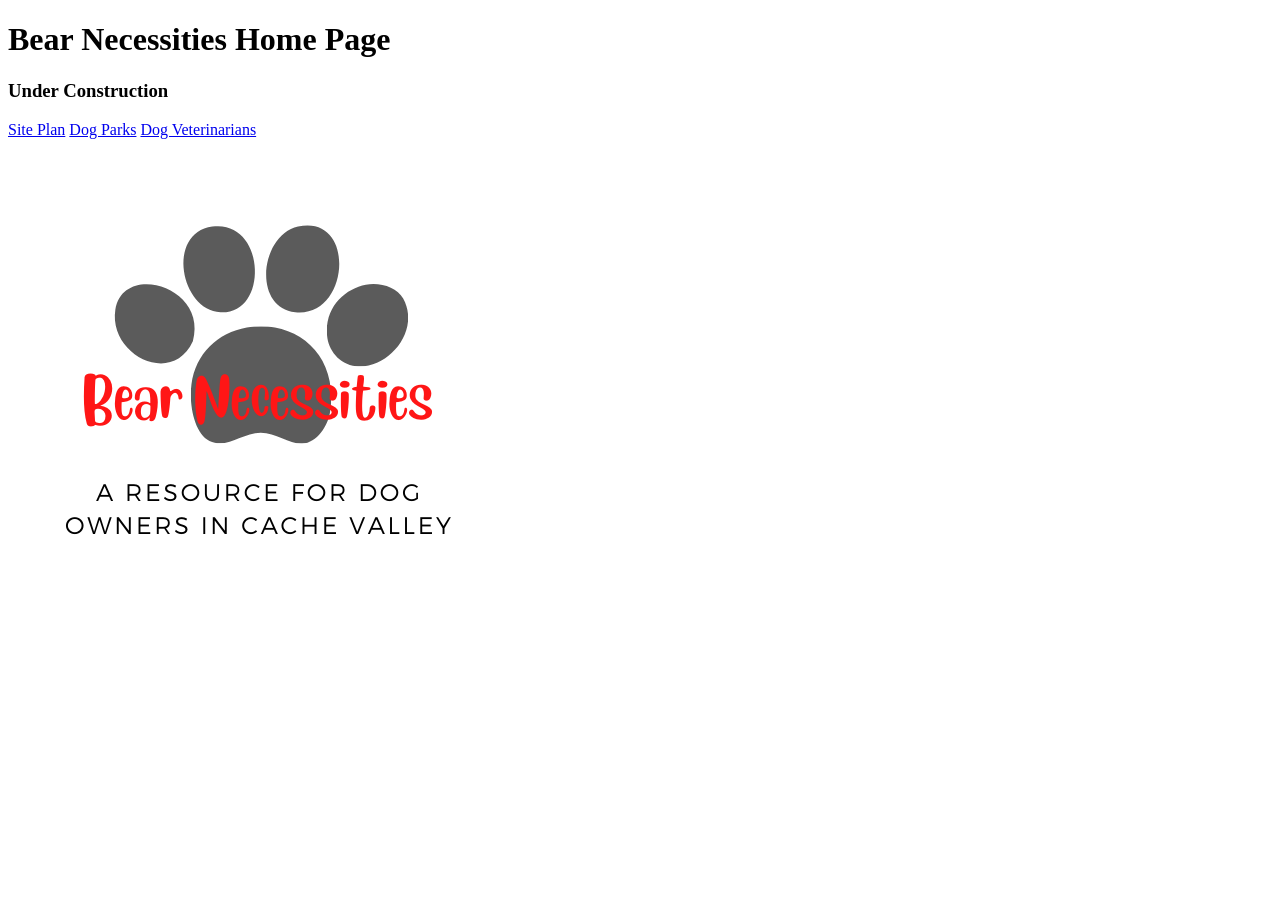
==== bear-necessities/index.html @ 2be4accf "Requested changes to personal site plan" ====
<!DOCTYPE html>
<html lang="en">
<head>
    <meta charset="UTF-8">
    <meta http-equiv="X-UA-Compatible" content="IE=edge">
    <meta name="viewport" content="width=device-width, initial-scale=1.0">
    <title>Bear Necessities Home</title>
</head>
<body>
    <h1>Bear Necessities Home Page</h1>
    <h3>Under Construction</h3>
    <nav>
        <a href="site-plan.html">Site Plan</a>
        <a href="dog-parks.html">Dog Parks</a>
        <a href="dog-vets.html">Dog Veterinarians</a>
      </nav>
    <img src="images/bear-necessities.png" alt="Bear Necessities Logo"></a>
</body>
</html>
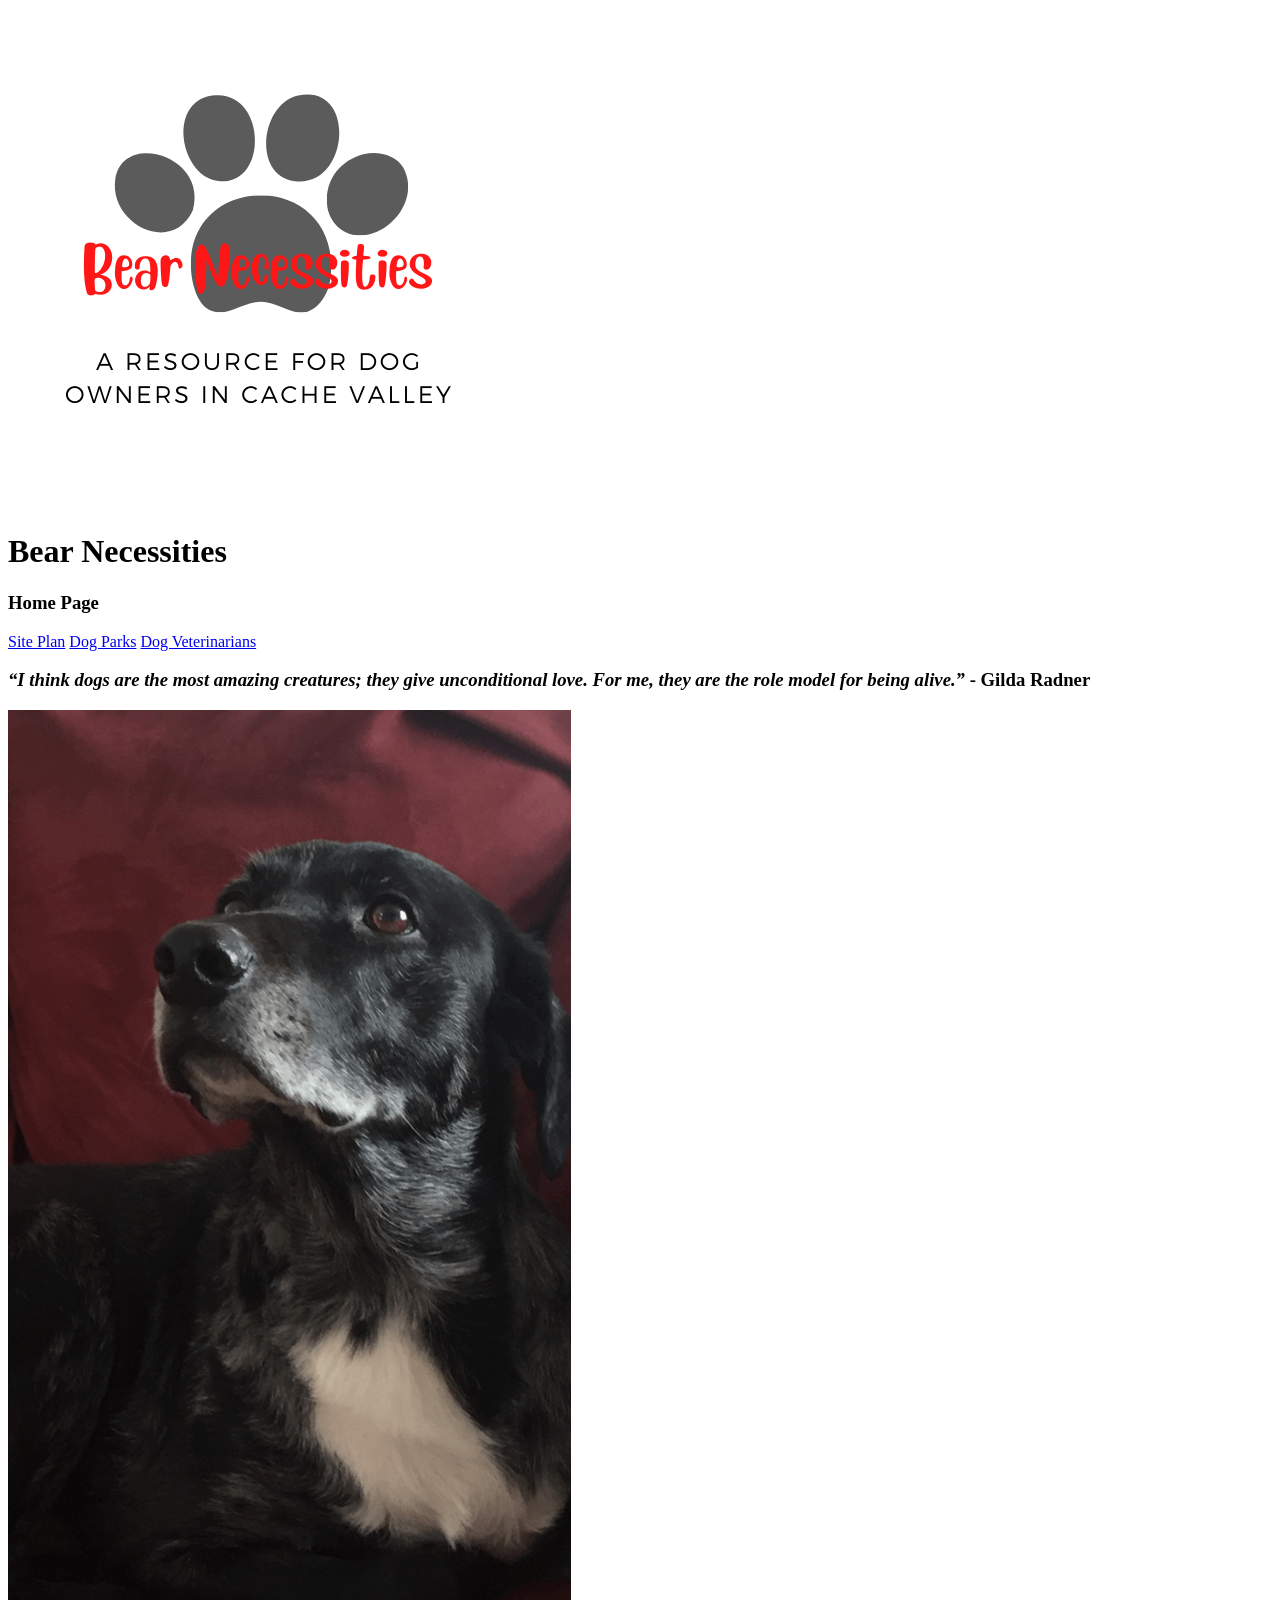
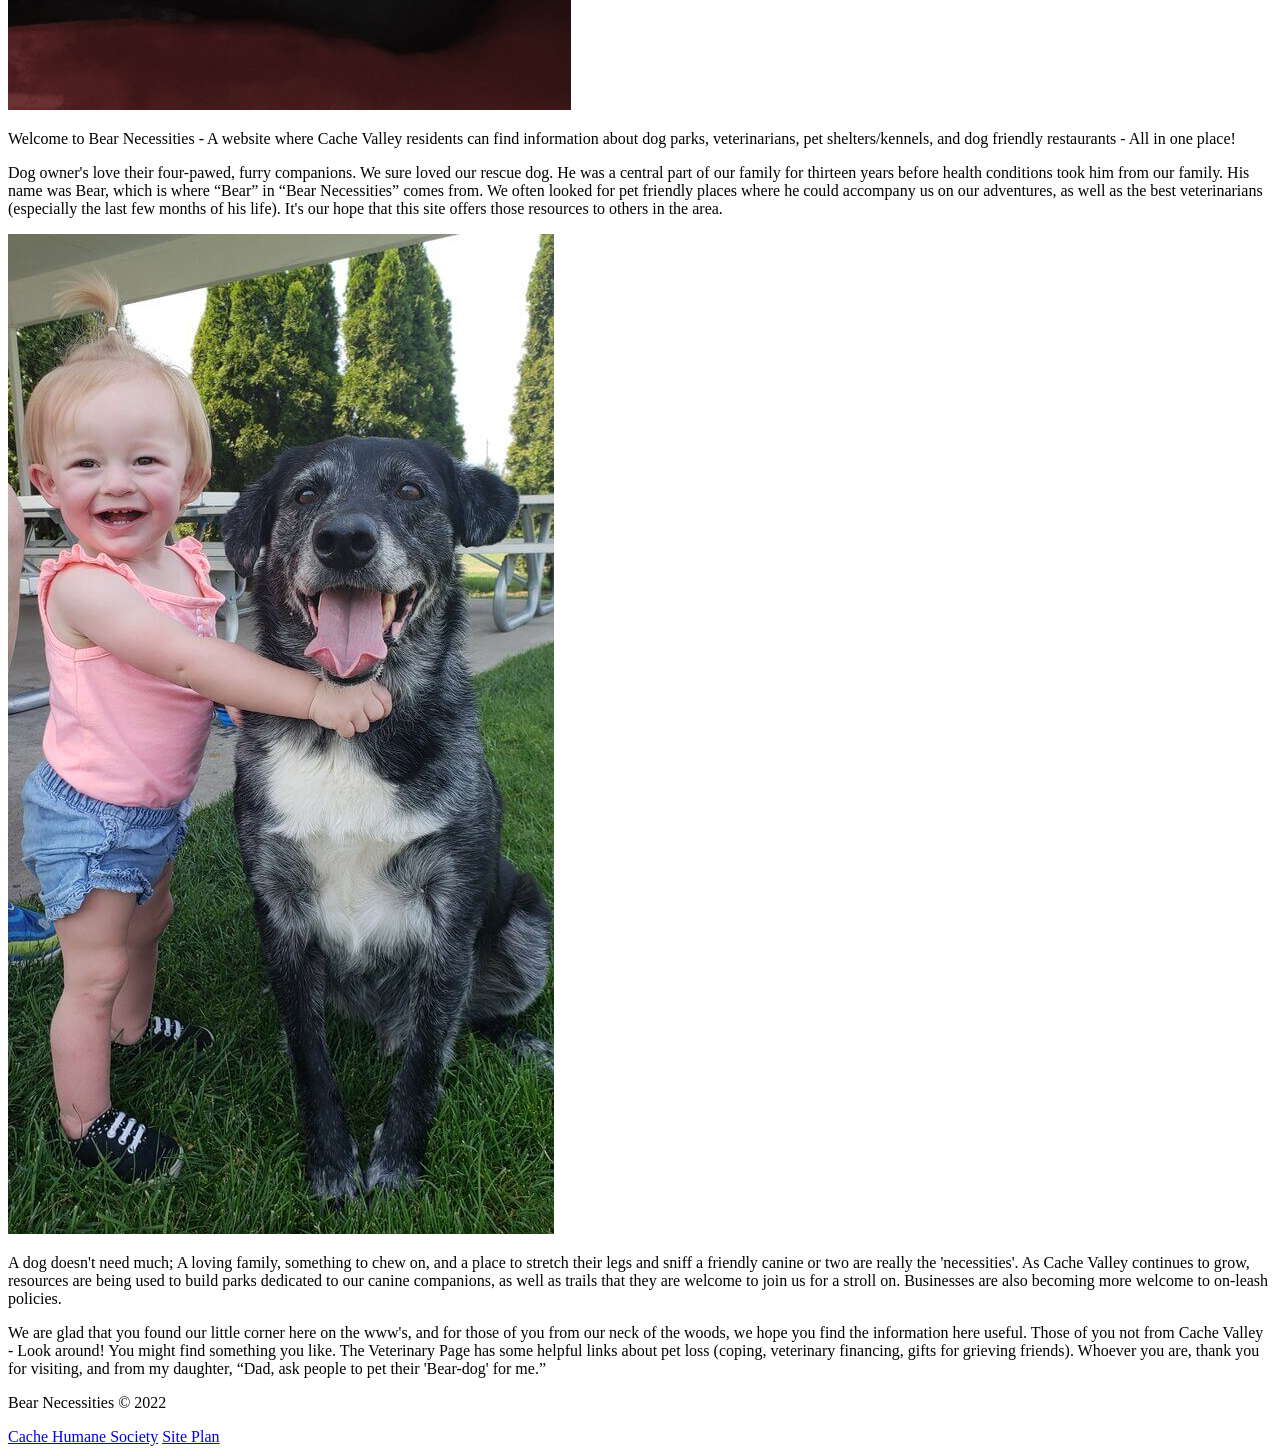
==== commit b254f561: "HTML file updates" ====
--- a/bear-necessities/index.html
+++ b/bear-necessities/index.html
@@ -4,16 +4,56 @@
     <meta charset="UTF-8">
     <meta http-equiv="X-UA-Compatible" content="IE=edge">
     <meta name="viewport" content="width=device-width, initial-scale=1.0">
+    <link rel="stylesheet" href="styles/style.css">
     <title>Bear Necessities Home</title>
 </head>
+
 <body>
-    <h1>Bear Necessities Home Page</h1>
-    <h3>Under Construction</h3>
-    <nav>
+    <main>
+        <div id="main-content">
+            <header>
+                <a id="logo-link" href="index.html">
+                    <img src="images/bear-necessities.png" alt="Bear Necessities Logo"></a>
+                </a>
+                <h1>Bear Necessities</h1>
+                <h3>Home Page</h3>
+                <nav>
+                    <a href="site-plan.html">Site Plan</a>
+                    <a href="dog-parks.html">Dog Parks</a>
+                    <a href="dog-vets.html">Dog Veterinarians</a>
+                </nav>
+            </header>
+
+            <div class="home-grid">
+                <h3 id="home-quote">
+                    <i>“I think dogs are the most amazing creatures; they give unconditional love. For me, they are the role model for being alive.”</i> - Gilda Radner
+                </h3>
+                <section class="home-top-section">
+                    <img class="bear1" src="images/bear1.png" alt="Main Bear Image">
+                    <p>
+                        Welcome to Bear Necessities - A website where Cache Valley residents can find information about dog parks, veterinarians, pet shelters/kennels, and dog friendly restaurants - All in one place!
+                    </p>
+                    <p>
+                        Dog owner's love their four-pawed, furry companions. We sure loved our rescue dog. He was a central part of our family for thirteen years before health conditions took him from our family. His name was Bear, which is where “Bear” in “Bear Necessities” comes from. We often looked for pet friendly places where he could accompany us on our adventures, as well as the best veterinarians (especially the last few months of his life). It's our hope that this site offers those resources to others in the area.
+                    </p>
+                </section>
+                <section class="home-bottom-section">
+                    <img class="bear2" src="images/bear2.jpg" alt="Dora and Bear">
+                    <p>
+                        A dog doesn't need much; A loving family, something to chew on, and a place to stretch their legs and sniff a friendly canine or two are really the 'necessities'. As Cache Valley continues to grow, resources are being used to build parks dedicated to our canine companions, as well as trails that they are welcome to join us for a stroll on. Businesses are also becoming more welcome to on-leash policies.
+                    </p>
+                    <p>
+                        We are glad that you found our little corner here on the www's, and for those of you from our neck of the woods, we hope you find the information here useful. Those of you not from Cache Valley - Look around! You might find something you like. The Veterinary Page has some helpful links about pet loss (coping, veterinary financing, gifts for grieving friends). Whoever you are, thank you for visiting, and from my daughter, “Dad, ask people to pet their 'Bear-dog' for me.”
+                    </p>
+                </section>
+            </div>
+        </div>
+    </main>
+
+    <footer>
+        <p id="footer-info">Bear Necessities &copy; 2022</p>
+        <a href="https://www.cachehumane.org/">Cache Humane Society</a>
         <a href="site-plan.html">Site Plan</a>
-        <a href="dog-parks.html">Dog Parks</a>
-        <a href="dog-vets.html">Dog Veterinarians</a>
-      </nav>
-    <img src="images/bear-necessities.png" alt="Bear Necessities Logo"></a>
+    </footer>
 </body>
 </html>
--- a/bear-necessities/styles/style.css
+++ b/bear-necessities/styles/style.css
@@ -0,0 +1,25 @@
+@import url('https://fonts.googleapis.com/css2?family=Gluten:wght@300&family=Montserrat:wght@300&display=swap');
+
+:root {
+  /* Color Pallette. */
+  --primary-color: #495867;
+  --secondary-color: #BDD5EA;
+  --accent1-color: #FE5F55;
+  --accent2-color: #F7F7FF;
+
+  /* Specific Colors for Tages/Elements. */
+  --headline-color-on-white: #495867;  /* headlines on a white background */ 
+  --headline-color-on-color: #BDD5EA; /* headlines on a colored background */ 
+  --paragraph-color-on-white: #495867; /* paragraph text on a white background */ 
+  --paragraph-color-on-color: #BDD5EA; /* paragraph text on a colored background */ 
+  --paragraph-background-color: #495867;
+  --nav-link-color: #BDD5EA;
+  --nav-background-color: #FE5F55;
+  --nav-hover-link-color: #F7F7FF;
+  --nav-hover-background-color: #396E94;
+
+    /* Fonts for pages. */
+    --heading-font: 'Gluten', cursive, Helvetica, sans-serif;
+    --paragraph-font: 'Montserrat', Helvetica, sans-serif;
+}
+
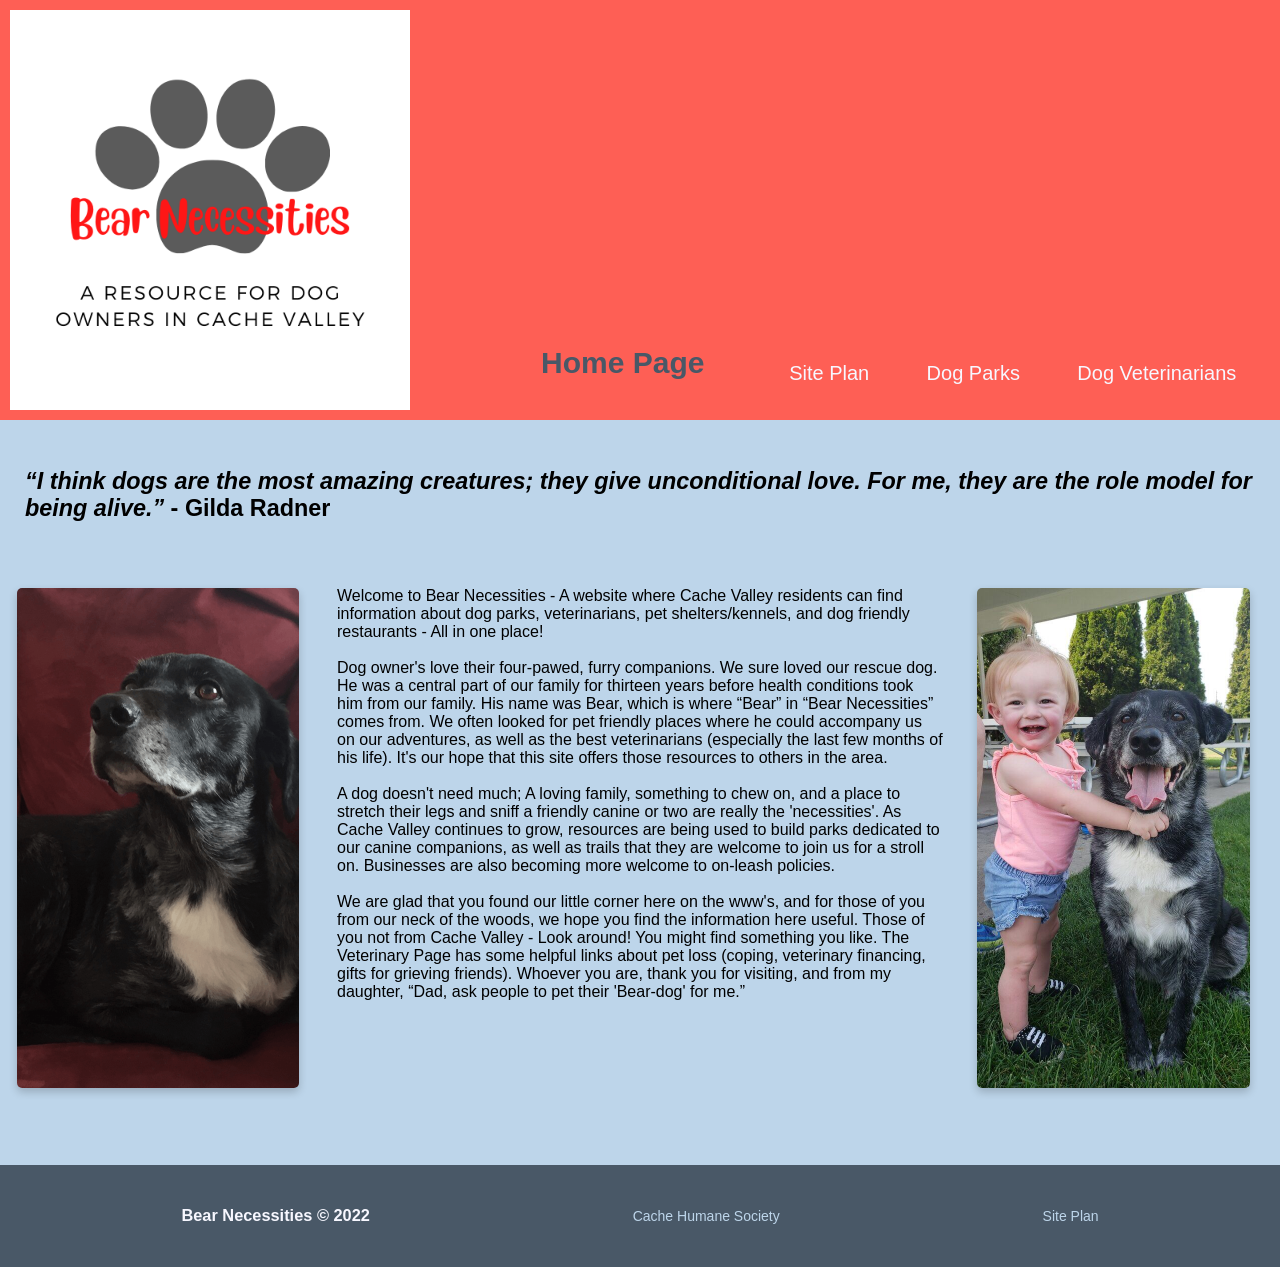
==== commit 5da1485e: "Home Page CSS" ====
--- a/bear-necessities/index.html
+++ b/bear-necessities/index.html
@@ -11,12 +11,12 @@
 <body>
     <main>
         <div id="main-content">
-            <header>
+            <header id="nav-header">
                 <a id="logo-link" href="index.html">
                     <img src="images/bear-necessities.png" alt="Bear Necessities Logo"></a>
                 </a>
-                <h1>Bear Necessities</h1>
-                <h3>Home Page</h3>
+                <!--<h1>Bear Necessities</h1>-->
+                <h2>Home Page</h2>
                 <nav>
                     <a href="site-plan.html">Site Plan</a>
                     <a href="dog-parks.html">Dog Parks</a>
@@ -28,30 +28,23 @@
                 <h3 id="home-quote">
                     <i>“I think dogs are the most amazing creatures; they give unconditional love. For me, they are the role model for being alive.”</i> - Gilda Radner
                 </h3>
-                <section class="home-top-section">
-                    <img class="bear1" src="images/bear1.png" alt="Main Bear Image">
-                    <p>
-                        Welcome to Bear Necessities - A website where Cache Valley residents can find information about dog parks, veterinarians, pet shelters/kennels, and dog friendly restaurants - All in one place!
-                    </p>
-                    <p>
-                        Dog owner's love their four-pawed, furry companions. We sure loved our rescue dog. He was a central part of our family for thirteen years before health conditions took him from our family. His name was Bear, which is where “Bear” in “Bear Necessities” comes from. We often looked for pet friendly places where he could accompany us on our adventures, as well as the best veterinarians (especially the last few months of his life). It's our hope that this site offers those resources to others in the area.
-                    </p>
-                </section>
-                <section class="home-bottom-section">
-                    <img class="bear2" src="images/bear2.jpg" alt="Dora and Bear">
-                    <p>
-                        A dog doesn't need much; A loving family, something to chew on, and a place to stretch their legs and sniff a friendly canine or two are really the 'necessities'. As Cache Valley continues to grow, resources are being used to build parks dedicated to our canine companions, as well as trails that they are welcome to join us for a stroll on. Businesses are also becoming more welcome to on-leash policies.
-                    </p>
-                    <p>
-                        We are glad that you found our little corner here on the www's, and for those of you from our neck of the woods, we hope you find the information here useful. Those of you not from Cache Valley - Look around! You might find something you like. The Veterinary Page has some helpful links about pet loss (coping, veterinary financing, gifts for grieving friends). Whoever you are, thank you for visiting, and from my daughter, “Dad, ask people to pet their 'Bear-dog' for me.”
-                    </p>
-                </section>
+                <img class="bear1" src="images/bear1.png" alt="Main Bear Image">
+                <img class="bear2" src="images/bear2.jpg" alt="Dora and Bear">
+                <p>
+                    Welcome to Bear Necessities - A website where Cache Valley residents can find information about dog parks, veterinarians, pet shelters/kennels, and dog friendly restaurants - All in one place!<br><br>
+
+                    Dog owner's love their four-pawed, furry companions. We sure loved our rescue dog. He was a central part of our family for thirteen years before health conditions took him from our family. His name was Bear, which is where “Bear” in “Bear Necessities” comes from. We often looked for pet friendly places where he could accompany us on our adventures, as well as the best veterinarians (especially the last few months of his life). It's our hope that this site offers those resources to others in the area.<br><br>
+
+                    A dog doesn't need much; A loving family, something to chew on, and a place to stretch their legs and sniff a friendly canine or two are really the 'necessities'. As Cache Valley continues to grow, resources are being used to build parks dedicated to our canine companions, as well as trails that they are welcome to join us for a stroll on. Businesses are also becoming more welcome to on-leash policies.<br><br>
+
+                    We are glad that you found our little corner here on the www's, and for those of you from our neck of the woods, we hope you find the information here useful. Those of you not from Cache Valley - Look around! You might find something you like. The Veterinary Page has some helpful links about pet loss (coping, veterinary financing, gifts for grieving friends). Whoever you are, thank you for visiting, and from my daughter, “Dad, ask people to pet their 'Bear-dog' for me.”<br>
+                </p>
             </div>
         </div>
     </main>
 
     <footer>
-        <p id="footer-info">Bear Necessities &copy; 2022</p>
+        <h3 id="footer-info">Bear Necessities &copy; 2022</h3>
         <a href="https://www.cachehumane.org/">Cache Humane Society</a>
         <a href="site-plan.html">Site Plan</a>
     </footer>
--- a/bear-necessities/styles/style.css
+++ b/bear-necessities/styles/style.css
@@ -23,3 +23,173 @@
     --paragraph-font: 'Montserrat', Helvetica, sans-serif;
 }
 
+/* CSS RULES */
+
+/* Universal Rules */ 
+body {
+  background-color: var(--secondary-color);
+  font-family: var(--paragraph-font);
+  font-size: 20px;
+  margin: 0;
+  padding: 0;
+}
+
+/* Header/Nav Bar Rules */ 
+#main-content {
+  max-width: 1600px;
+  margin: 0 auto;
+}
+
+header {
+  background-color: var(--accent1-color);
+  font-family: var(--heading-font);
+  height: 420px;
+  display: grid;
+  grid-template-columns: 500px auto;
+}
+
+header h2 {
+  padding: 15px;
+  color: var(--primary-color);
+  display: flex;
+  justify-content: space-around;
+  align-items: end;
+  grid-column: 2/3;
+}
+
+header img {
+  max-height: 400px;
+  width: auto;
+  margin: 10px 5px 5px 10px;
+}
+
+nav {
+  background-color: var(--accent1-color);
+  padding: 15px;
+  display: flex;
+  justify-content: space-around;
+  align-items: end;
+  grid-column: 3/4;
+}
+
+nav a {
+  text-align: center;
+  color: var(--accent2-color);
+  text-decoration: none;
+  padding: 20px;
+}
+
+nav a:hover {
+  background-color: var(--primary-color);
+  color: var(--accent1-color);
+}
+
+/* Body Rules */
+.home-grid {
+  display: grid;
+  grid-template-columns: 1fr 2fr 1fr;
+  grid-template-rows: repeat(4, auto);
+}
+
+.home-grid img {
+  box-shadow: 0 4px 8px 0 rgba(0, 0, 0, 0.2);
+  border-radius: 5px;
+  margin: 17px;
+}
+
+#home-quote {
+  grid-column: 1/5;
+  grid-row: 1/2;
+  padding: 25px;
+}
+
+.home-grid p {
+  grid-column: 2/3;
+  grid-row: 2/5;
+  padding: 0 17px;
+  font-size: 16px
+}
+
+.bear1 {
+  max-height: 500px;
+  grid-column: 1/2;
+  grid-row: 2/4;
+}
+
+/* .home-top-section p{
+  grid-column: 2/4;
+} */
+
+.bear2 {
+  max-height: 500px;
+  grid-column: 3/4;
+  grid-row: 2/4;
+
+}
+
+/* Footer Rules */
+footer {
+  background-color: var(--primary-color);
+  font-size: .7em;
+  padding: 25px 50px;
+  margin-top: 60px;
+  display: flex;
+  justify-content: space-around;
+  align-items: center;
+}
+
+footer h3 {
+  color: var(--accent2-color);
+}
+
+footer a {
+  color: var(--secondary-color);
+  text-decoration: none;
+}
+
+footer a:hover {
+  color: var(--accent2-color);
+}
+
+/* Media Query Code*/
+@media screen and (max-width: 900px) {
+  #hero, .home-grid {
+      display: block;
+      height: auto;
+  }
+  nav, footer {
+      flex-direction: column;
+  }
+  nav a {
+      display: block;
+      padding: 15px;
+  }
+  #hero {
+      margin-top: 0;
+  }
+  #hero-msg {
+      margin-top: 0;
+  }
+  #hero-msg h4 {
+      display: none;
+  }
+  .home-title {
+      font-size: 25px;
+      color: #6f7364;
+  }
+  .rivers-card, .camping-card, .rapids-card { 
+      margin: 50px auto;
+      width: 60%;
+  }
+  #background {
+      display: none;
+  }
+  .mountains, .msg {
+      width: 80%;
+      display: block;
+      margin: 0 auto;
+  }
+  footer {
+      margin-top: 25px;
+  }
+}
